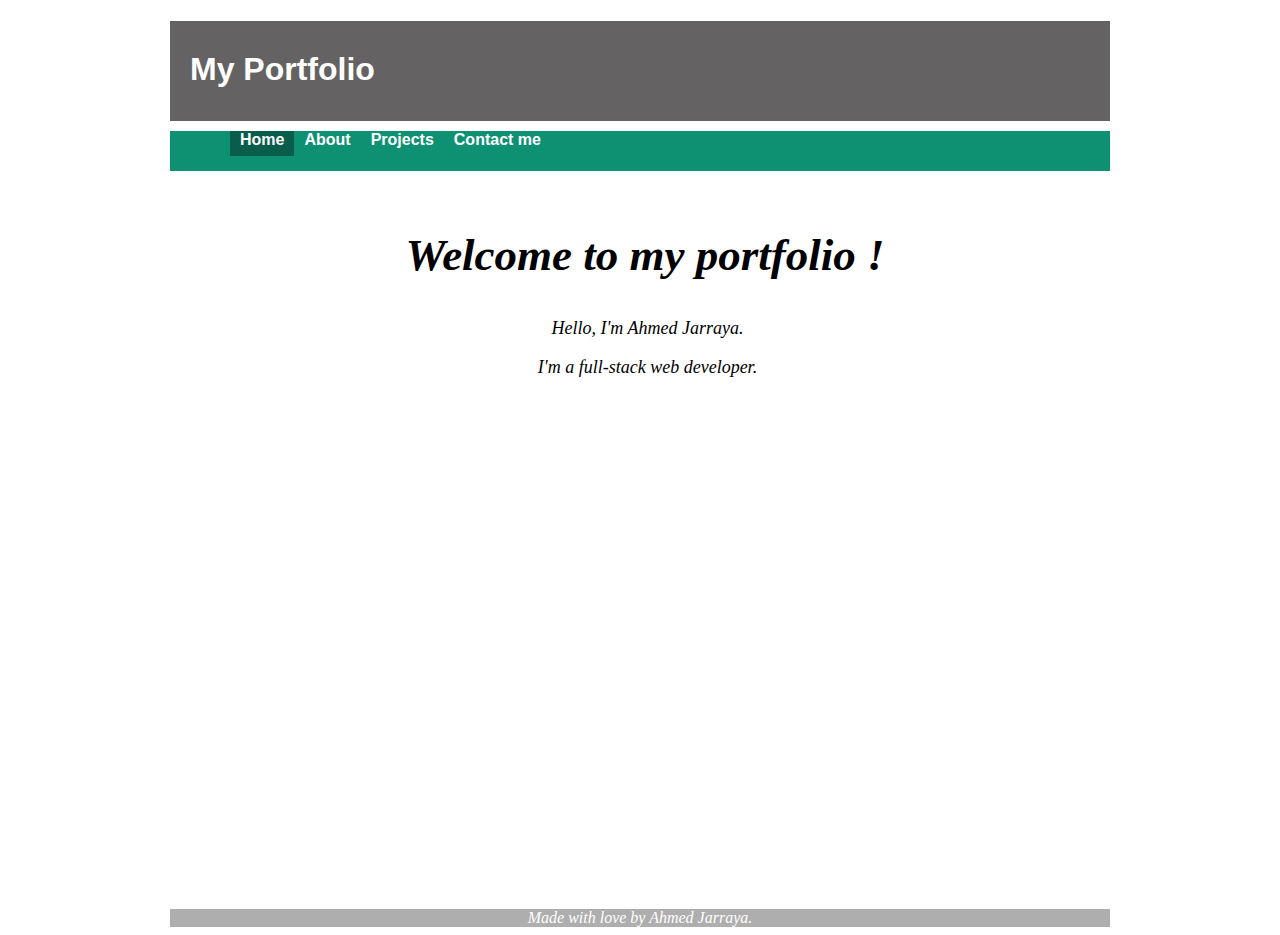
==== Index.html @ 6dfd08a0 "my portfolio" ====
<!doctype html>
<html>
<head>
<meta charset="utf-8">
<title>Portfolio</title>
<link href="styles/style.css" rel="stylesheet" type="text/css">
</head>

<body>
<div id="page">
  <div id="header">
    <h1>My Portfolio</h1>
  </div>
  <div id="nav">
    <ul>
      <li class="active"><a href="Index.html">Home</a></li>
      <li><a href="about.html">About</a></li>
      <li><a href="projects.html">Projects</a></li>
      <li><a href="contact.html">Contact me</a></li>
    </ul>
  </div>
  <div id="main">
    <h2>Welcome to my portfolio !</h2>
	  <p>Hello, I'm Ahmed Jarraya.</p>
	  <p>I'm a full-stack web developer.</p>
  </div>  
  <div id="footer">Made with love by Ahmed Jarraya.</div>
</div>
</body>
</html>
---- styles/style.css ----
#page {
	width: 940px;
	margin-left: auto;
	margin-right: auto;

}
#header {
	height: 100px;
	background-color: #646262;
}
#nav {
	height: 30px;
	background-color: #0E9072;
}

#main {
}
#footer {
	background-color: #AEAEAE;
}
#header h1  {
	padding-top: 30px;
	padding-left: 20px;
	color: #FFFFFF;
	font-family: "Gill Sans", "Gill Sans MT", "Myriad Pro", "DejaVu Sans Condensed", Helvetica, Arial, sans-serif;
	font-style: normal;
	font-size: xx-large;
}
#nav {
	height: 20px;
	color: #FFFFFF;
	padding-left: 20px;
	padding-top: 0px;
	padding-bottom: 20px;
	text-align: left;
}
#footer {
	text-align: center;
	color: #FFFFFF;
	font-size: medium;
	font-style: italic;
}
#main {
	height: 700px;
}



ul   {
	list-style: none;
	margin-top: 10px;
	margin-bottom: 10px;
	text-align: center;
}
#nav li.active a {
	background-color: #095D4A;
}

#nav li a {
	color: #FFFFFF;
	text-decoration: none;
	font-family: "Gill Sans", "Gill Sans MT", "Myriad Pro", "DejaVu Sans Condensed", Helvetica, Arial, sans-serif;
	font-style: normal;
	font-weight: bold;
	display: block;
	float: left;
	height: 25px;
	padding-left: 10px;
	padding-right: 10px;
}
li a:hover {
	background-color: #01553F;
}



li {
	display: inline;

}
#main h2 {
	padding-left: 10px;
	padding-top: 5px;
	color: #000000;
	font-style: italic;
}
#main p {
	text-align: left;
	text-decoration: none;
	padding-left: 15px;
	font-weight: normal;
	font-style: oblique;
	font-size: 18px;
}
#main h2 {
	text-align: center;
	padding-top: 20px;
	font-size: 45px;
}

#main p {
	text-align: center;
}
.image {
	width: 72px;
	height: 72px;
	margin-right: 20px;
	float: left;
	text-align: left;
	margin-left: 40px;
	margin-top: 20px;
}
.video {
	width: 250px;
	margin-left: 20px;
	margin-right: 20px;
	margin-top: 10px;
	float: left;
	padding-left: 20px;
}
#main a img {
	padding-right: 20px;
	margin-left: 160px;
	margin-top: 40px;


}
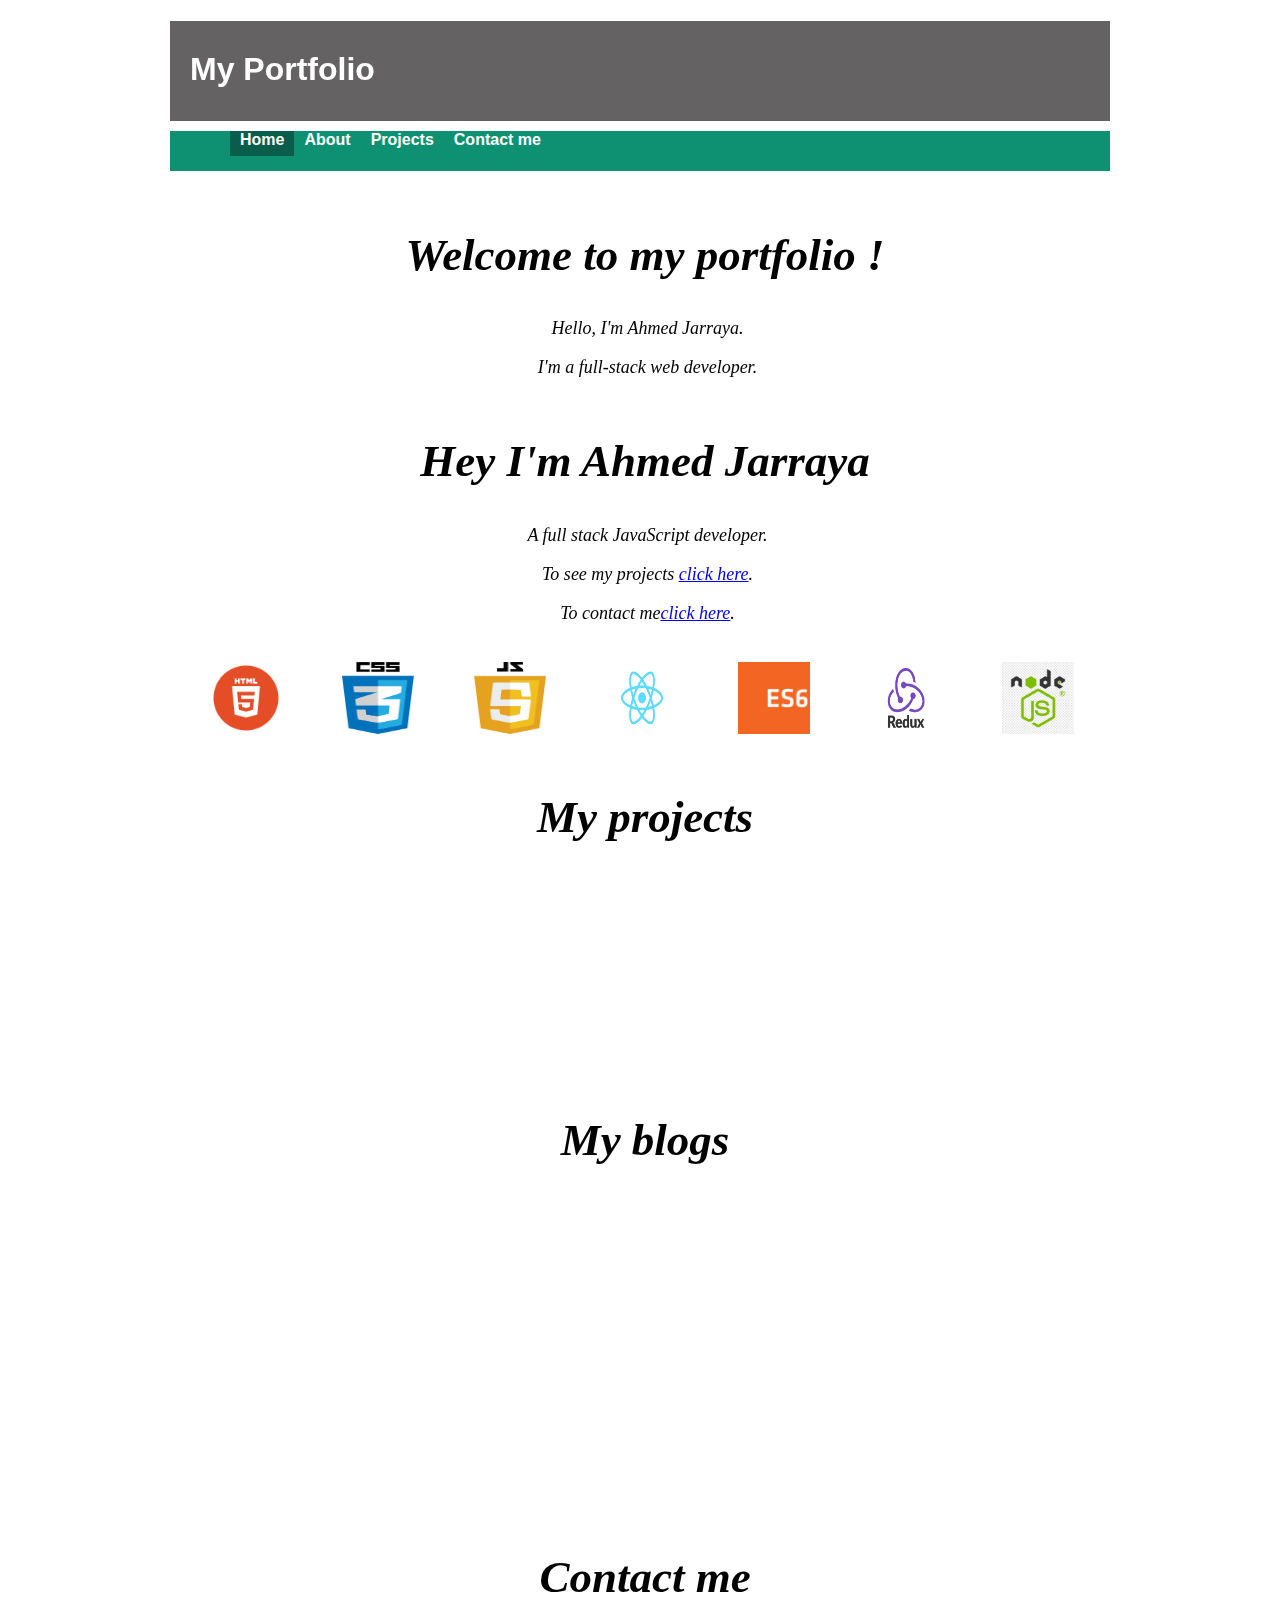
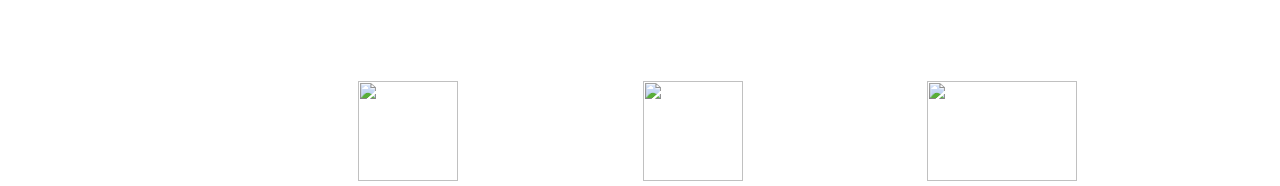
==== commit 27b91ac2: "Index.html updated" ====
--- a/Index.html
+++ b/Index.html
@@ -23,8 +23,33 @@
     <h2>Welcome to my portfolio !</h2>
 	  <p>Hello, I'm Ahmed Jarraya.</p>
 	  <p>I'm a full-stack web developer.</p>
-  </div>  
-  <div id="footer">Made with love by Ahmed Jarraya.</div>
-</div>
-</body>
+   <h2>Hey I'm Ahmed Jarraya</h2>
+    <p><em>A full stack JavaScript</em> developer.</p>
+    <p>To see my projects <a href="projects.html">click here</a>.</p>
+    <p>To contact me<a href="contact.html">click here</a>.</p>
+    <div class="image" id="img1"><img src="img/logo-2582748_960_720.png" width="72" height="72" alt=""/></div>
+    <div class="image" id="img2"><img src="img/1200px-CSS.3.svg.png" width="72" height="72" alt=""/></div>
+    <div class="image" id="img3"><img src="img/1200px-Javascript-shield.svg.png" width="72" height="72" alt=""/></div>
+    <div class="image" id="img4"><img src="img/638-6386507_10-years-of-experience-react-native-logo-svg.png" width="72" height="72" alt=""/></div>
+    <div class="image" id="img5"><img src="img/es6-logo-png-transparent.png" width="72" height="72" alt=""/></div>
+    <div class="image" id="img6"><img src="img/f486812a-1c7f-4802-ab9d-4c709f0f1bb7_0.png" width="72" height="72" alt=""/></div>
+    <div class="image" id="img7"><img src="img/node-js-javascript-web-application-express-js-computer-software-others.jpg" width="72" height="72" alt=""/></div>
+	<h2>&nbsp;</h2>
+	<h2>My projects</h2>
+    <div class="video" id="vid1"><iframe width="250" height="220" src="https://www.youtube.com/embed/Bkqkt72_Z_g" frameborder="0" allow="accelerometer; autoplay; encrypted-media; gyroscope; picture-in-picture" allowfullscreen></iframe></div>
+    <div class="video" id="vid2"><iframe width="250" height="220" src="https://www.youtube.com/embed/idHyruXhXhA" frameborder="0" allow="accelerometer; autoplay; encrypted-media; gyroscope; picture-in-picture" allowfullscreen></iframe></div>
+    <div class="video" id="vid3"><iframe width="250" height="220" src="https://www.youtube.com/embed/qKoajPPWpmo" frameborder="0" allow="accelerometer; autoplay; encrypted-media; gyroscope; picture-in-picture" allowfullscreen></iframe></div>
+    <h2>My blogs</h2>
+    <div class="video" id="blg1"><iframe src="https://www.linkedin.com/embed/feed/update/urn:li:share:6685308510068125696" height="250" width="300" frameborder="0" allowfullscreen="" title="Post intégré"></iframe></div>
+    <div class="video" id="blg2"><iframe src="https://www.linkedin.com/embed/feed/update/urn:li:share:6676615542666858496" height="250" width="300" frameborder="0" allowfullscreen="" title="Post intégré"></iframe></div>
+	<h2>&nbsp;</h2>
+	<h2>&nbsp;</h2>
+	<h2>&nbsp;</h2>
+	<h2>Contact me</h2>
+    <p><a href="https://github.com/AhmedHolbertonTUN"><img src="https://www.silanus.fr/nsi/premiere/git/images/github.png" alt="" style="width:100px;height:100px;"></a>
+      <a href="https://www.linkedin.com/in/ahmed-jarraya-4a49871ab/"><img src="https://image.flaticon.com/icons/png/512/61/61109.png" alt="" style="width:100px;height:100px;"></a>
+      <a href="jarrayaahmed119@gmail.com"><img src="https://imageog.flaticon.com/icons/png/512/60/60543.png?size=1200x630f&pad=10,10,10,10&ext=png&bg=FFFFFFFF" alt="" style="width:150px;height:100px;"></a></p>  
+  </div>
+</div>  
+ </body>
 </html>
